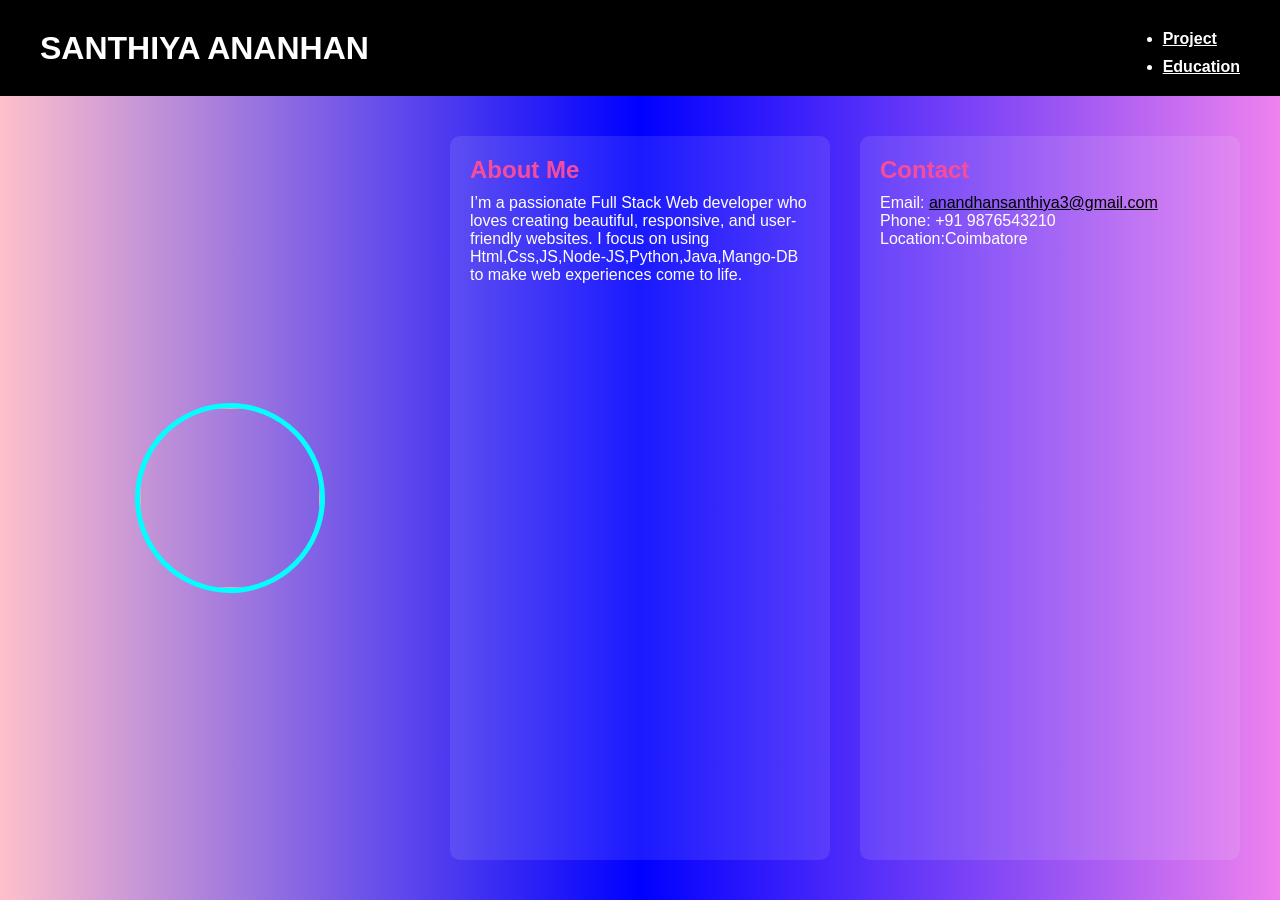
==== index.html @ d5645d48 "Portfolio" ====
<!DOCTYPE html>
<html lang="en">
<head>
  <meta charset="UTF-8" />
  <meta name="viewport" content="width=device-width, initial-scale=1.0" />
  <title>My Creative Portfolio</title>
  <link rel="stylesheet" href="./style.css" />
</head>
<body>
  <header class="header">
    <h1 class="title">SANTHIYA ANANHAN</h1>
    <nav>
      <ul class="nav">
        <li><a href="./project.html">Project</a></li>
        <li><a href="./education.html">Education</a></li>
      </ul>
    </nav>
  </header>

  <div class="grid-container">
    <section class="photo-section">
      <img src="https://tse3.mm.bing.net/th/id/OIP.WkuGv4-iR5uPKZFcs7UjvAHaHs?pid=Api&P=0&h=180" alt="" class="profile-img" />
    </section>

    <section class="about-section">
      <h2>About Me</h2>
      <p>I’m a passionate Full Stack Web developer who loves creating beautiful, responsive, and user-friendly websites. I focus on using  Html,Css,JS,Node-JS,Python,Java,Mango-DB to make web experiences come to life.</p>
    </section>

    <section class="contact-section">
      <h2>Contact</h2>
      <p>Email: <a href="">anandhansanthiya3@gmail.com</a></p>
      <p>Phone: +91 9876543210</p>
      <p>Location:Coimbatore</p>
    </section>
  </div>

  
</body>
</html>
---- style.css ----
/* Reset + Global */
* {
  margin: 0;
  padding: 0;
  
}

body {
  font-family: sans-serif;
  background: linear-gradient(to right,pink,blue,violet);
  color: white;
  display: flex;
  flex-direction: column;
  min-height: 100vh;
  
}

a {
  color: black;
  
}

a:hover {
  text-decoration: underline;
}

/* Header */
.header {
  display: flex;
  justify-content: space-between;
  align-items: center;
  padding: 20px 40px;
  background-color:black;

}

.title {
  font-size: 2em;
  color:white;
}

.nav {
 
  display: flex;
  gap: 20px;
}

.nav li a {
  color: white;
  font-weight: bold;
  transition: color 0.3s ease;
}

.nav li a:hover {
  color: blue;
}

/* Grid Container (Page 1) */
.grid-container {
  display: grid;
  grid-template-columns: repeat(auto-fit, minmax(300px, 1fr));
  gap: 30px;
  padding: 40px;
  flex: 1;
}

/* Sections */
.photo-section {
  display: flex;
  justify-content: center;
  align-items: center;
}

.profile-img {
  border-radius: 50%;
  width: 250px;
  height: 250px;
  border: 5px solid #00ffff;
  transition: transform 0.5s ease;
}

.profile-img:hover {
  transform: scale(1.05) rotate(2deg);
}

.about-section, .contact-section {
  background: rgba(255, 255, 255, 0.1);
  padding: 20px;
  border-radius: 10px;
  transition: background 0.3s ease;
}

.about-section:hover,
.contact-section:hover {
  background: rgba(0, 255, 255, 0.1);
}

h2 {
  margin-bottom: 10px;
  color:rgb(247, 76, 156);
}

/* Education Page Grid */
.education-container {
  display: grid;
  gap: 30px;
  grid-template-columns: repeat(auto-fit, minmax(300px, 1fr));
  padding: 40px;
  flex: 1;
}

.edu-card {
  background: rgba(255, 255, 255, 0.1);
  padding: 25px;
  border-radius: 10px;
  transition: transform 0.3s ease;
}

.edu-card:hover {
  transform: translateY(-10px);
  background: rgba(0, 255, 255, 0.1);
}



/* Responsive Nav */


  .nav {
    flex-direction: column;
    gap: 10px;
    margin-top: 10px;
  }

  .profile-img {
    width: 180px;
    height: 180px;
  }
  .proj{
    /* display: grid; 
    grid-template-columns: repeat(1,1fr);
    display: flex;
    justify-content: center;
    gap: 30px; */
    display: flex;
    gap: 20px;
  }
.pro{
  h1{
    margin-bottom: 10px;
  color:rgb(247, 76, 156);
  }display: flex;
  justify-content: center;
  .proj{
    display: flex;
    align-items: start;
    margin-top: 80px;
  }

}
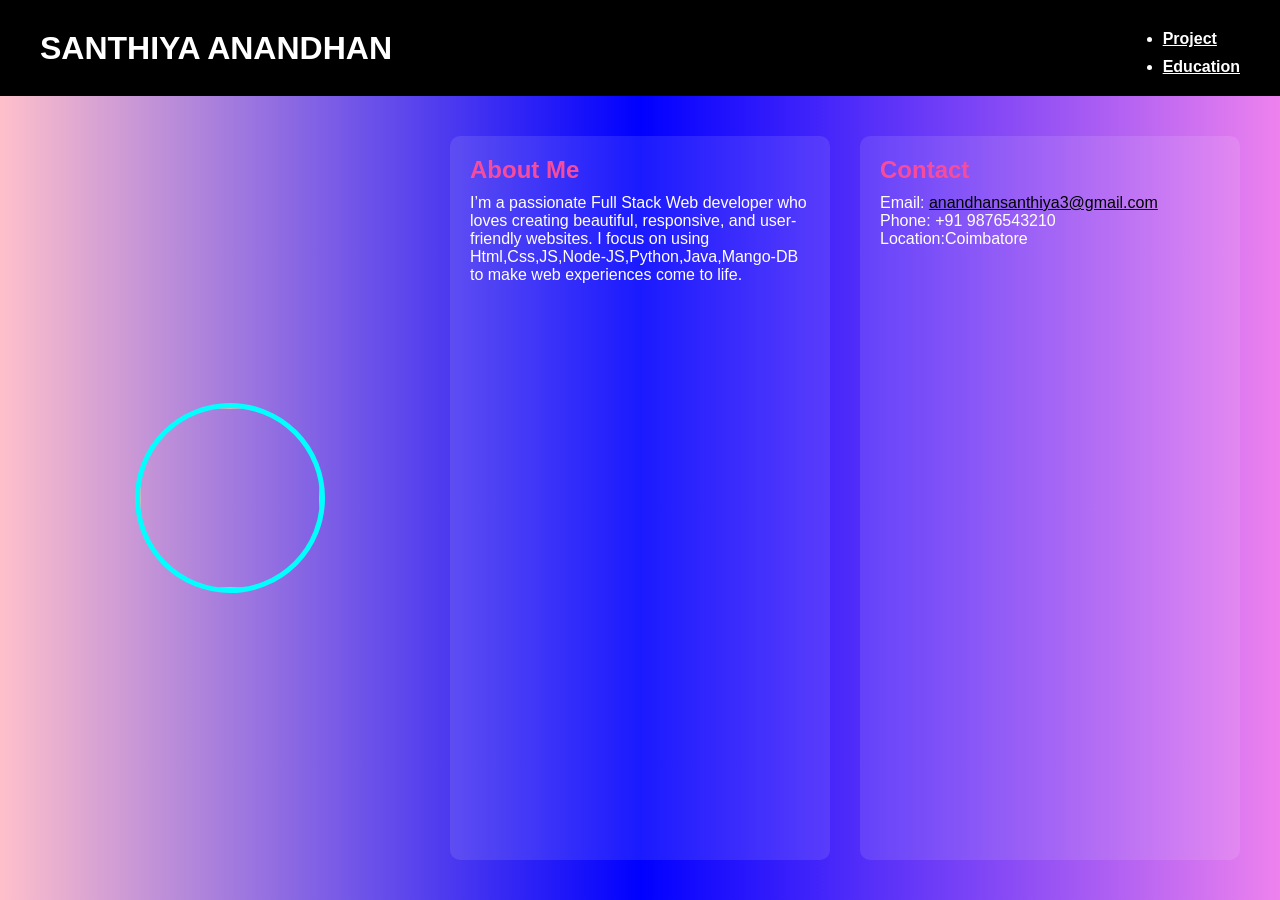
==== commit 215ea43a: "Update index.html" ====
--- a/index.html
+++ b/index.html
@@ -8,7 +8,7 @@
 </head>
 <body>
   <header class="header">
-    <h1 class="title">SANTHIYA ANANHAN</h1>
+    <h1 class="title">SANTHIYA ANANDHAN</h1>
     <nav>
       <ul class="nav">
         <li><a href="./project.html">Project</a></li>
@@ -37,4 +37,4 @@
 
   
 </body>
-</html>+</html>
